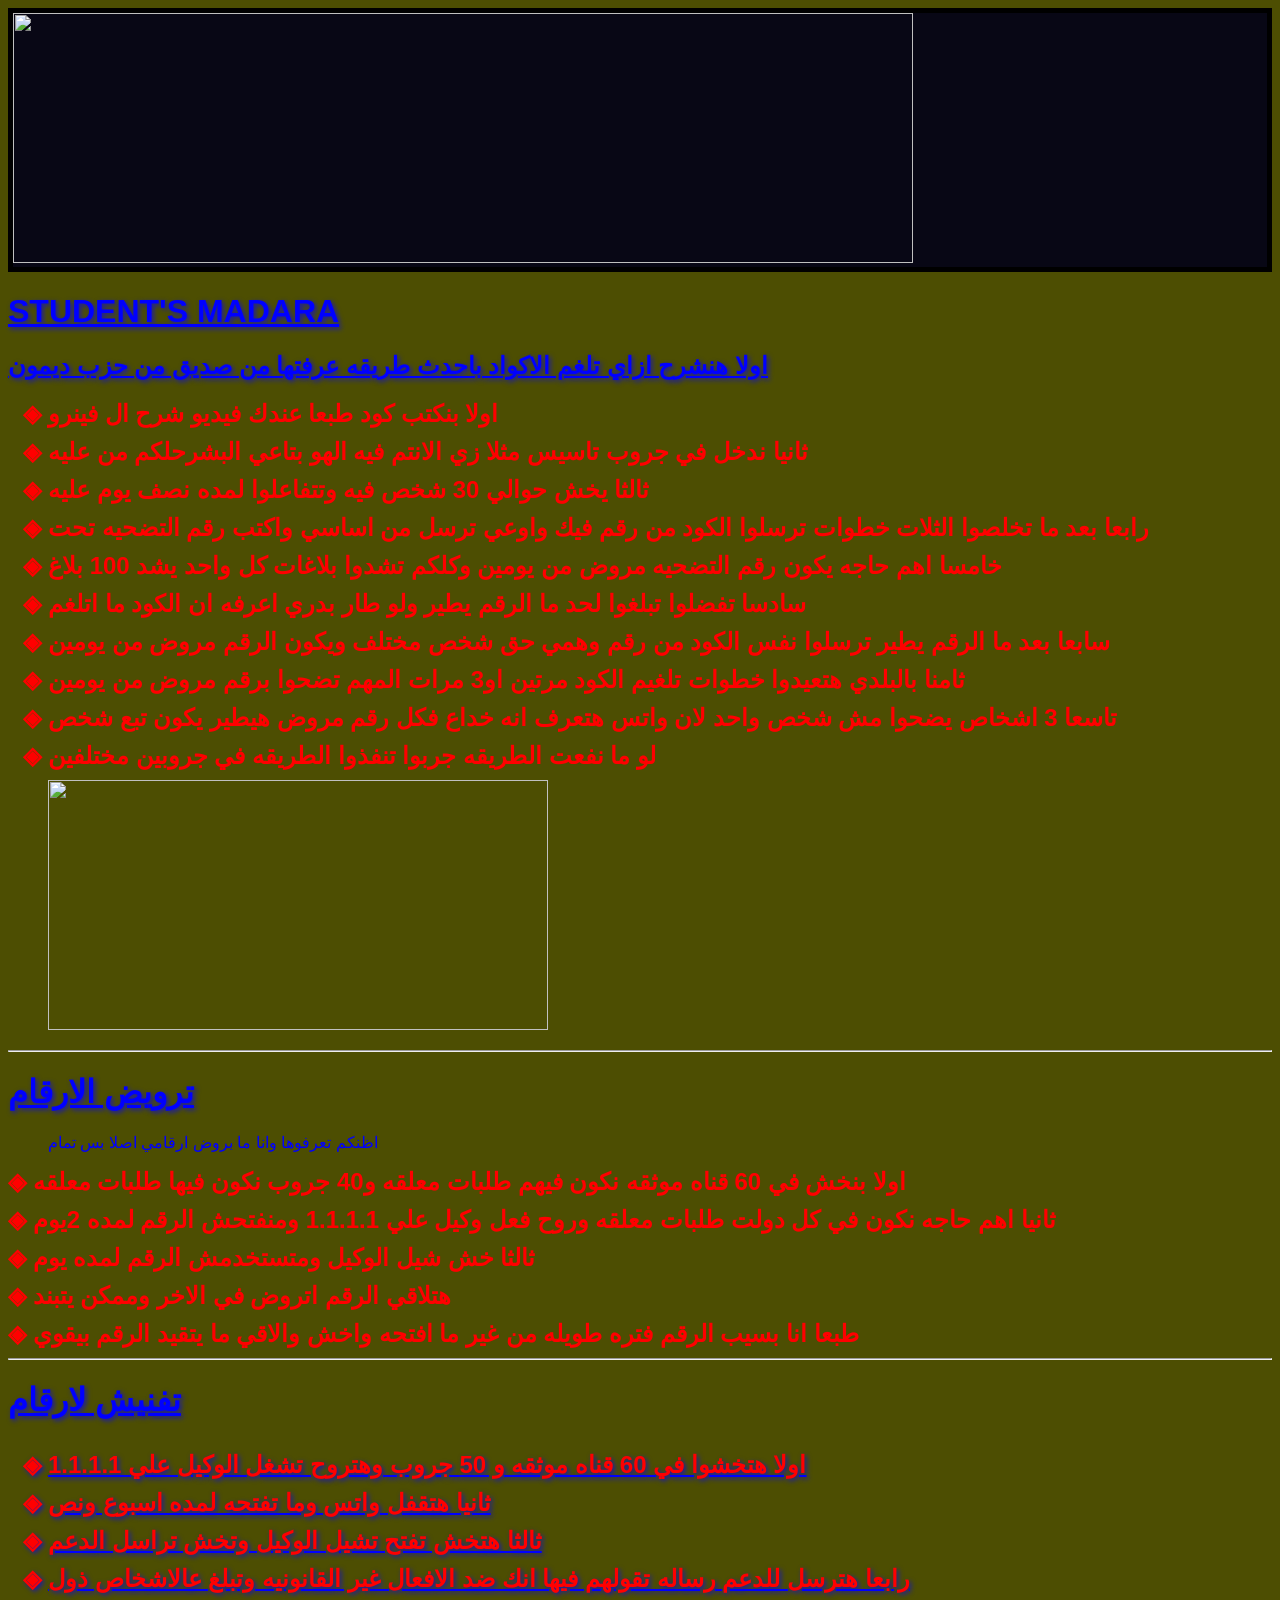
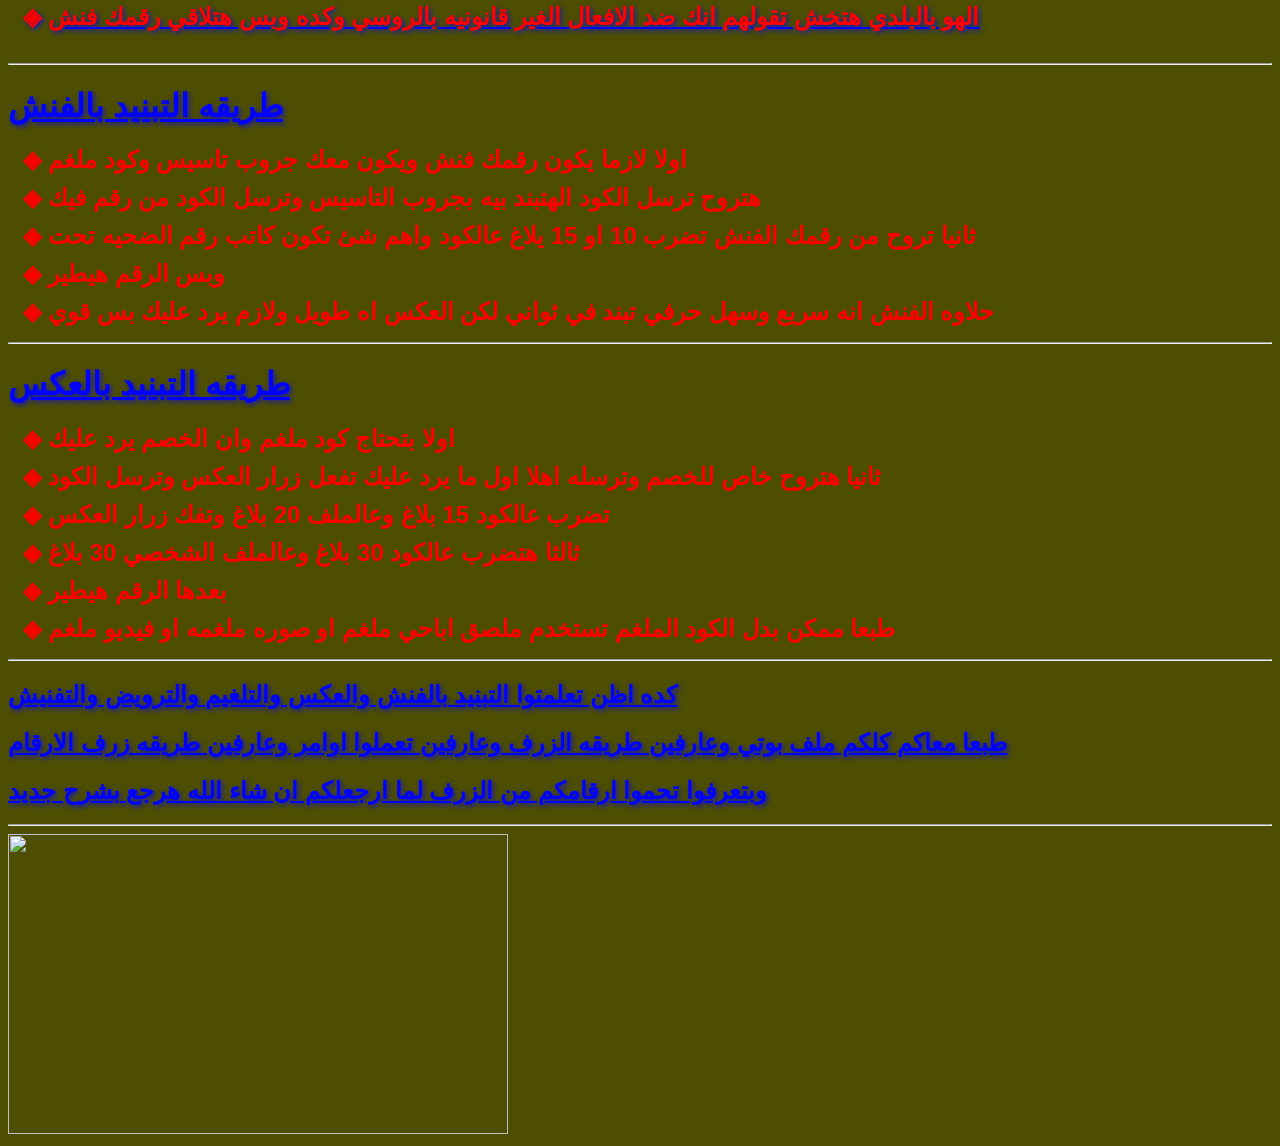
==== index.html @ cc0c516d "Rename madara.html to index.html" ====
<!DOCTYPE html>
<html lang="en">

<head>
    <meta charset="UTF-8">
    <meta name="viewport" content="width=device-width, initial-scale=1.0">
    <title>MADARA WEBSITE</title>
    <link rel="stylesheet" href="hamo.css">
</head>

<body>
    <div>
        <img src="https://media.canva.com/v2/image-resize/format:PNG/height:1200/quality:100/uri:ifs%3A%2F%2FM%2F76fac0da-0702-4d6c-b472-aae45596fe4d/watermark:F/width:1200?csig=AAAAAAAAAAAAAAAAAAAAACasCuL4Yda0AgHyUb6S-B40jMXWz3c5tjyRa88PxSCY&exp=1775736457&osig=AAAAAAAAAAAAAAAAAAAAAOVuSU-wqdsrIrnwI0UUEKN8Y8FtbGLeGwze1UwT5-Fg&signer=media-rpc&x-canva-quality=screen_3x"
            width="900" height="250">
    </div>

    <h1><strong>STUDENT'S MADARA</strong></h1>
    <h2>اولا هنشرح ازاي تلغم الاكواد باحدث طريقه عرفتها من صديق من حزب ديمون</h2>
    <ol>
        <li>اولا بنكتب كود طبعا عندك فيديو شرح ال فينرو</li>
        <li>ثانيا ندخل في جروب تاسيس مثلا زي الانتم فيه الهو بتاعي البشرحلكم من عليه </li>
        <li>ثالثا يخش حوالي 30 شخص فيه وتتفاعلوا لمده نصف يوم عليه</li>
        <li>رابعا بعد ما تخلصوا الثلات خطوات ترسلوا الكود من رقم فيك واوعي ترسل من اساسي واكتب رقم التضحيه تحت</li>
        <li>خامسا اهم حاجه يكون رقم التضحيه مروض من يومين وكلكم تشدوا بلاغات كل واحد يشد 100 بلاغ</li>
        <li>سادسا تفضلوا تبلغوا لحد ما الرقم يطير ولو طار بدري اعرفه ان الكود ما اتلغم </li>
        <li>سابعا بعد ما الرقم يطير ترسلوا نفس الكود من رقم وهمي حق شخص مختلف ويكون الرقم مروض من يومين</li>
        <li>ثامنا بالبلدي هتعيدوا خطوات تلغيم الكود مرتين او3 مرات المهم تضحوا برقم مروض من يومين </li>
        <li>تاسعا 3 اشخاص يضحوا مش شخص واحد لان واتس هتعرف انه خداع فكل رقم مروض هيطير يكون تبع شخص</li>
        <li>لو ما نفعت الطريقه جربوا تنفذوا الطريقه في جروبين مختلفين</li>
        <img src="https://png.pngtree.com/thumb_back/fh260/background/20240610/pngtree-computer-of-a-programmer-with-lines-code-of-software-image_15746000.jpg"
            width="500" height="250">
    </ol>
    <hr>
    <h1>ترويض الارقام </h1>
    <ul>اظنكم تعرفوها وانا ما بروض ارقامي اصلا بس تمام</ul>
    <li>اولا بنخش في 60 قناه موثقه نكون فيهم طلبات معلقه و40 جروب نكون فيها طلبات معلقه</li>
    <li>ثانيا اهم حاجه نكون في كل دولت طلبات معلقه وروح فعل وكيل علي 1.1.1.1 ومنفتحش الرقم لمده 2يوم</li>
    <li>ثالثا خش شيل الوكيل ومتستخدمش الرقم لمده يوم </li>
    <li>هتلاقي الرقم اتروض في الاخر وممكن يتبند</li>
    <li>طبعا انا بسيب الرقم فتره طويله من غير ما افتحه واخش والاقي ما يتقيد الرقم بيقوي</li>
    <hr>
    <h1>تفنيش لارقام<h1>
            <ol>
                <li>1.1.1.1 اولا هتخشوا في 60 قناه موثقه و 50 جروب وهتروح تشغل الوكيل علي </li>
                <li>ثانيا هتقفل واتس وما تفتحه لمده اسبوع ونص</li>
                <li>ثالثا هتخش تفتح تشيل الوكيل وتخش تراسل الدعم </li>
                <li>رابعا هترسل للدعم رساله تقولهم فيها انك ضد الافعال غير القانونيه وتبلغ عالاشخاص ذول</li>
                <li>الهو بالبلدي هتخش تقولهم انك ضد الافعال الغير قانونيه بالروسي وكده وبس هتلاقي رقمك فنش</li>
            </ol>
            <hr>
            <h1>طريقه التبنيد بالفنش</h1>
            <ol>
                <li>اولا لازما يكون رقمك فنش ويكون معك جروب تاسيس وكود ملغم</li>
                <li>هتروح ترسل الكود الهتبند بيه بجروب التاسيس وترسل الكود من رقم فيك</li>
                <li>ثانيا تروح من رقمك الفنش تضرب 10 او 15 يلاغ عالكود واهم شئ تكون كاتب رقم الضحيه تحت</li>
                <li>وبس الرقم هيطير </li>
                <li>حلاوه الفنش انه سريع وسهل حرفي تبند في ثواني لكن العكس اه طويل ولازم يرد عليك بس قوي</li>
            </ol>
            <hr>

            <h1>طريقه التبنيد بالعكس</h1>
            <ol>
                <li>اولا بتحتاج كود ملغم وان الخصم يرد عليك</li>
                <li>ثانيا هتروح خاص للخصم وترسله اهلا اول ما يرد عليك تفعل زرار العكس وترسل الكود </li>
                <li>تضرب عالكود 15 بلاغ وعالملف 20 بلاغ وتفك زرار العكس</li>
                <li>ثالثا هتضرب عالكود 30 بلاغ وعالملف الشخصي 30 بلاغ</li>
                <li>بعدها الرقم هيطير</li>
                <li>طبعا ممكن بدل الكود الملغم تستخدم ملصق اباحي ملغم او صوره ملغمه او فيديو ملغم</li>
            </ol>

            <hr>
            <h2>كده اظن تعلمتوا التبنيد بالفنش والعكس والتلغيم والترويض والتفنيش</h2>
            <h2>طبعا معاكم كلكم ملف بوتي وعارفين طريقه الزرف وعارفين تعملوا اوامر وعارفين طريقه زرف الارقام</h2>
            <h2>وبتعرفوا تحموا ارقامكم من الزرف لما ارجعلكم ان شاء الله هرجع بشرح جديد</h2>
            <hr>



            <img src="https://encrypted-tbn0.gstatic.com/images?q=tbn:ANd9GcSQ3WE0CupY6jUc_8loeLLIqZTBNmmwv2lCSg&s"
                width="500" height="300" <hr>

</body>

</html>
---- hamo.css ----
/* 1. إعدادات الصفحة كاملة */
body {
    background-color: rgb(77, 78, 2);    /* خلفية سوداء */
    color: blue;                /* كلام أزرق */
    font-family: 'Segoe UI', Tahoma, Geneva, Verdana, sans-serif; /* زخرفة الخط ونوع خط أنيق */
}

/* 2. تكبير وزخرفة عناصر القائمة li */
li {
    font-size: 24px;            /* تكبير الخط */
    font-weight: bold;          /* جعل الخط عريض */
    color: red;                 /* جعل القائمة باللون الأحمر لتمييزها */
    margin-bottom: 10px;        /* ترك مسافة بين الأسطر لراحة العين */
    list-style-type: "◈ ";      /* زخرفة النقاط بشكل احترافي */
}

/* 3. زخرفة العناوين */
h1, h2 {
    text-shadow: 2px 2px 5px rgba(0, 0, 255, 0.7); /* عمل ظل مضيء للكلام (Neon Effect) */
    text-decoration: underline; /* وضع خط تحت العنوان */
}
div{
    background-color: #080715;border: 5px#000000 solid;
}
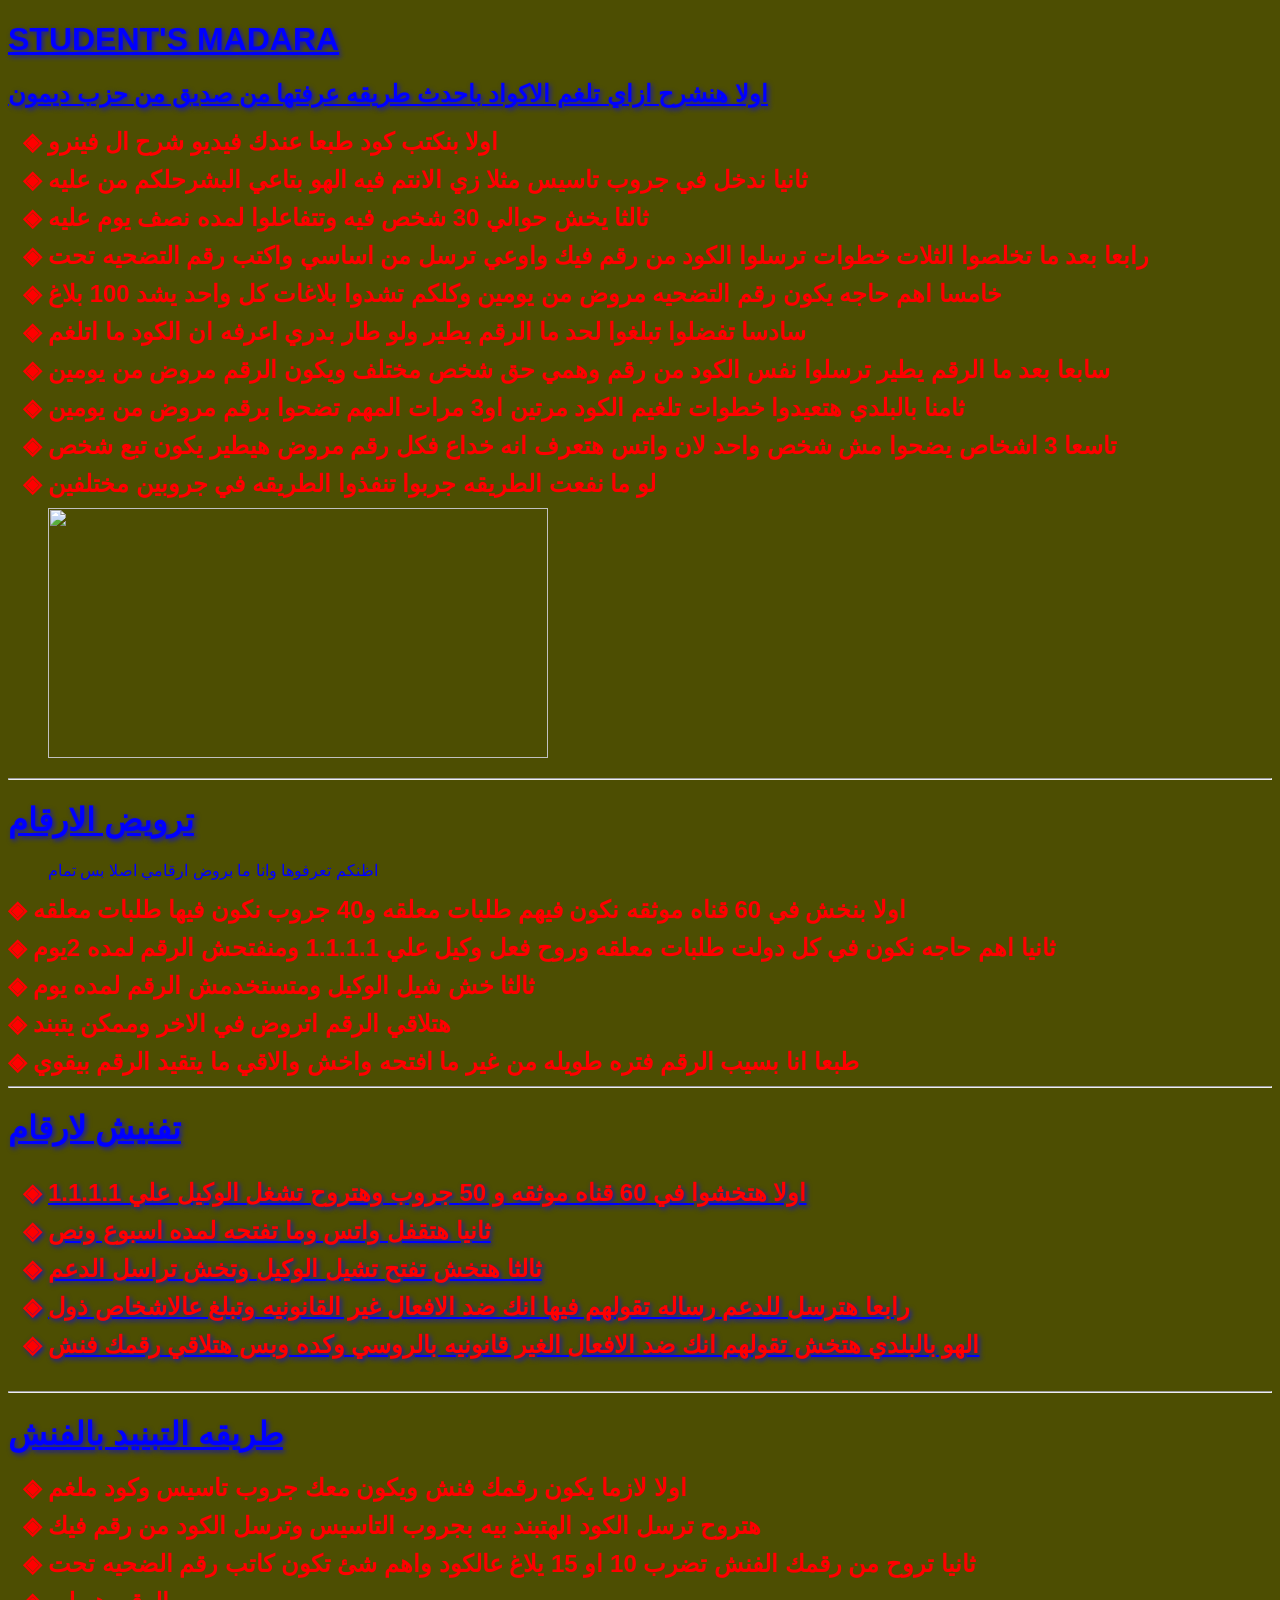
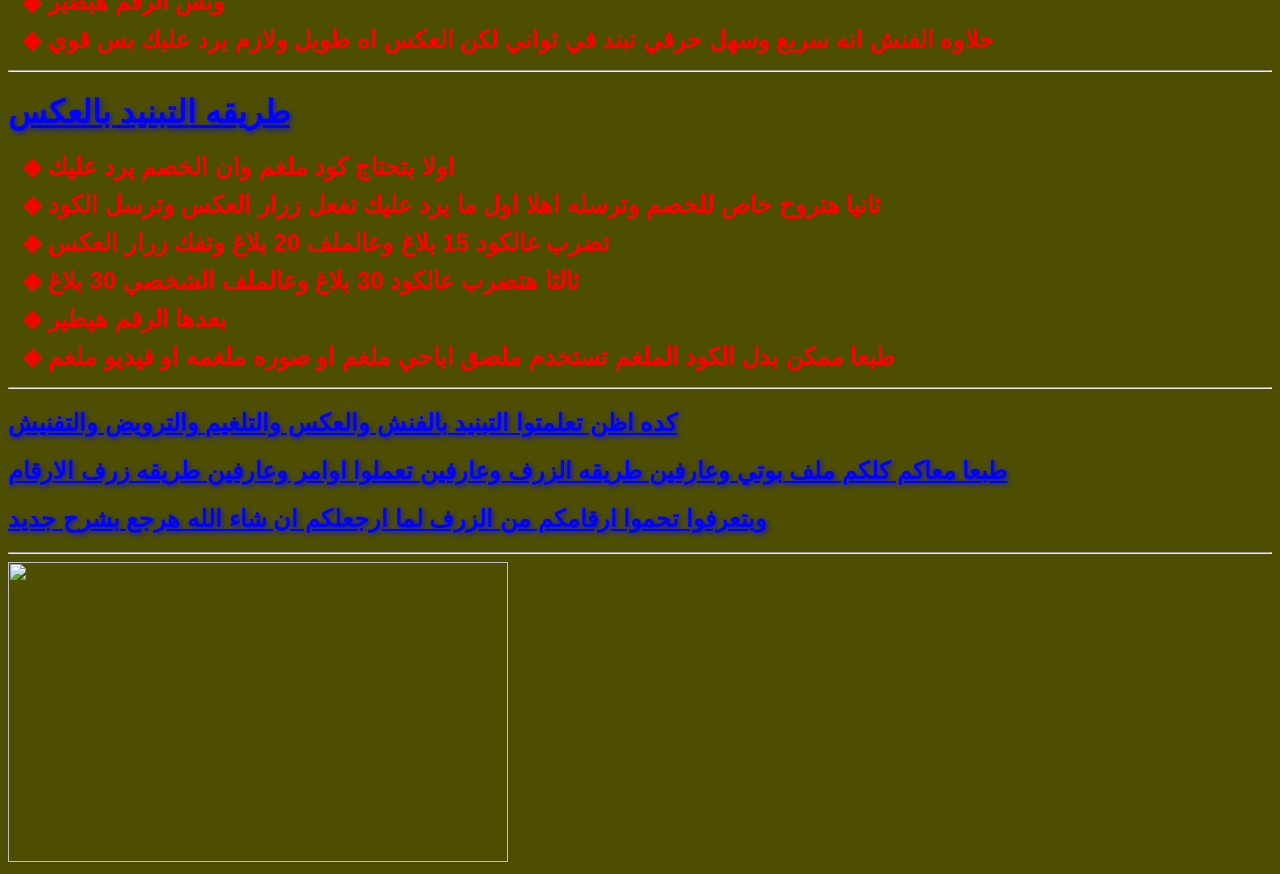
==== commit 59ff2d8d: "Update index.html" ====
--- a/index.html
+++ b/index.html
@@ -5,15 +5,11 @@
     <meta charset="UTF-8">
     <meta name="viewport" content="width=device-width, initial-scale=1.0">
     <title>MADARA WEBSITE</title>
-    <link rel="stylesheet" href="hamo.css">
+    <link rel="stylesheet" href="style.css">
 </head>
 
 <body>
-    <div>
-        <img src="https://media.canva.com/v2/image-resize/format:PNG/height:1200/quality:100/uri:ifs%3A%2F%2FM%2F76fac0da-0702-4d6c-b472-aae45596fe4d/watermark:F/width:1200?csig=AAAAAAAAAAAAAAAAAAAAACasCuL4Yda0AgHyUb6S-B40jMXWz3c5tjyRa88PxSCY&exp=1775736457&osig=AAAAAAAAAAAAAAAAAAAAAOVuSU-wqdsrIrnwI0UUEKN8Y8FtbGLeGwze1UwT5-Fg&signer=media-rpc&x-canva-quality=screen_3x"
-            width="900" height="250">
-    </div>
-
+    
     <h1><strong>STUDENT'S MADARA</strong></h1>
     <h2>اولا هنشرح ازاي تلغم الاكواد باحدث طريقه عرفتها من صديق من حزب ديمون</h2>
     <ol>
--- a/style.css
+++ b/style.css
@@ -0,0 +1,22 @@
+/* 1. إعدادات الصفحة كاملة */
+body {
+    background-color: rgb(77, 78, 2);    /* خلفية سوداء */
+    color: blue;                /* كلام أزرق */
+    font-family: 'Segoe UI', Tahoma, Geneva, Verdana, sans-serif; /* زخرفة الخط ونوع خط أنيق */
+}
+
+/* 2. تكبير وزخرفة عناصر القائمة li */
+li {
+    font-size: 24px;            /* تكبير الخط */
+    font-weight: bold;          /* جعل الخط عريض */
+    color: red;                 /* جعل القائمة باللون الأحمر لتمييزها */
+    margin-bottom: 10px;        /* ترك مسافة بين الأسطر لراحة العين */
+    list-style-type: "◈ ";      /* زخرفة النقاط بشكل احترافي */
+}
+
+/* 3. زخرفة العناوين */
+h1, h2 {
+    text-shadow: 2px 2px 5px rgba(0, 0, 255, 0.7); /* عمل ظل مضيء للكلام (Neon Effect) */
+    text-decoration: underline; /* وضع خط تحت العنوان */
+}
+
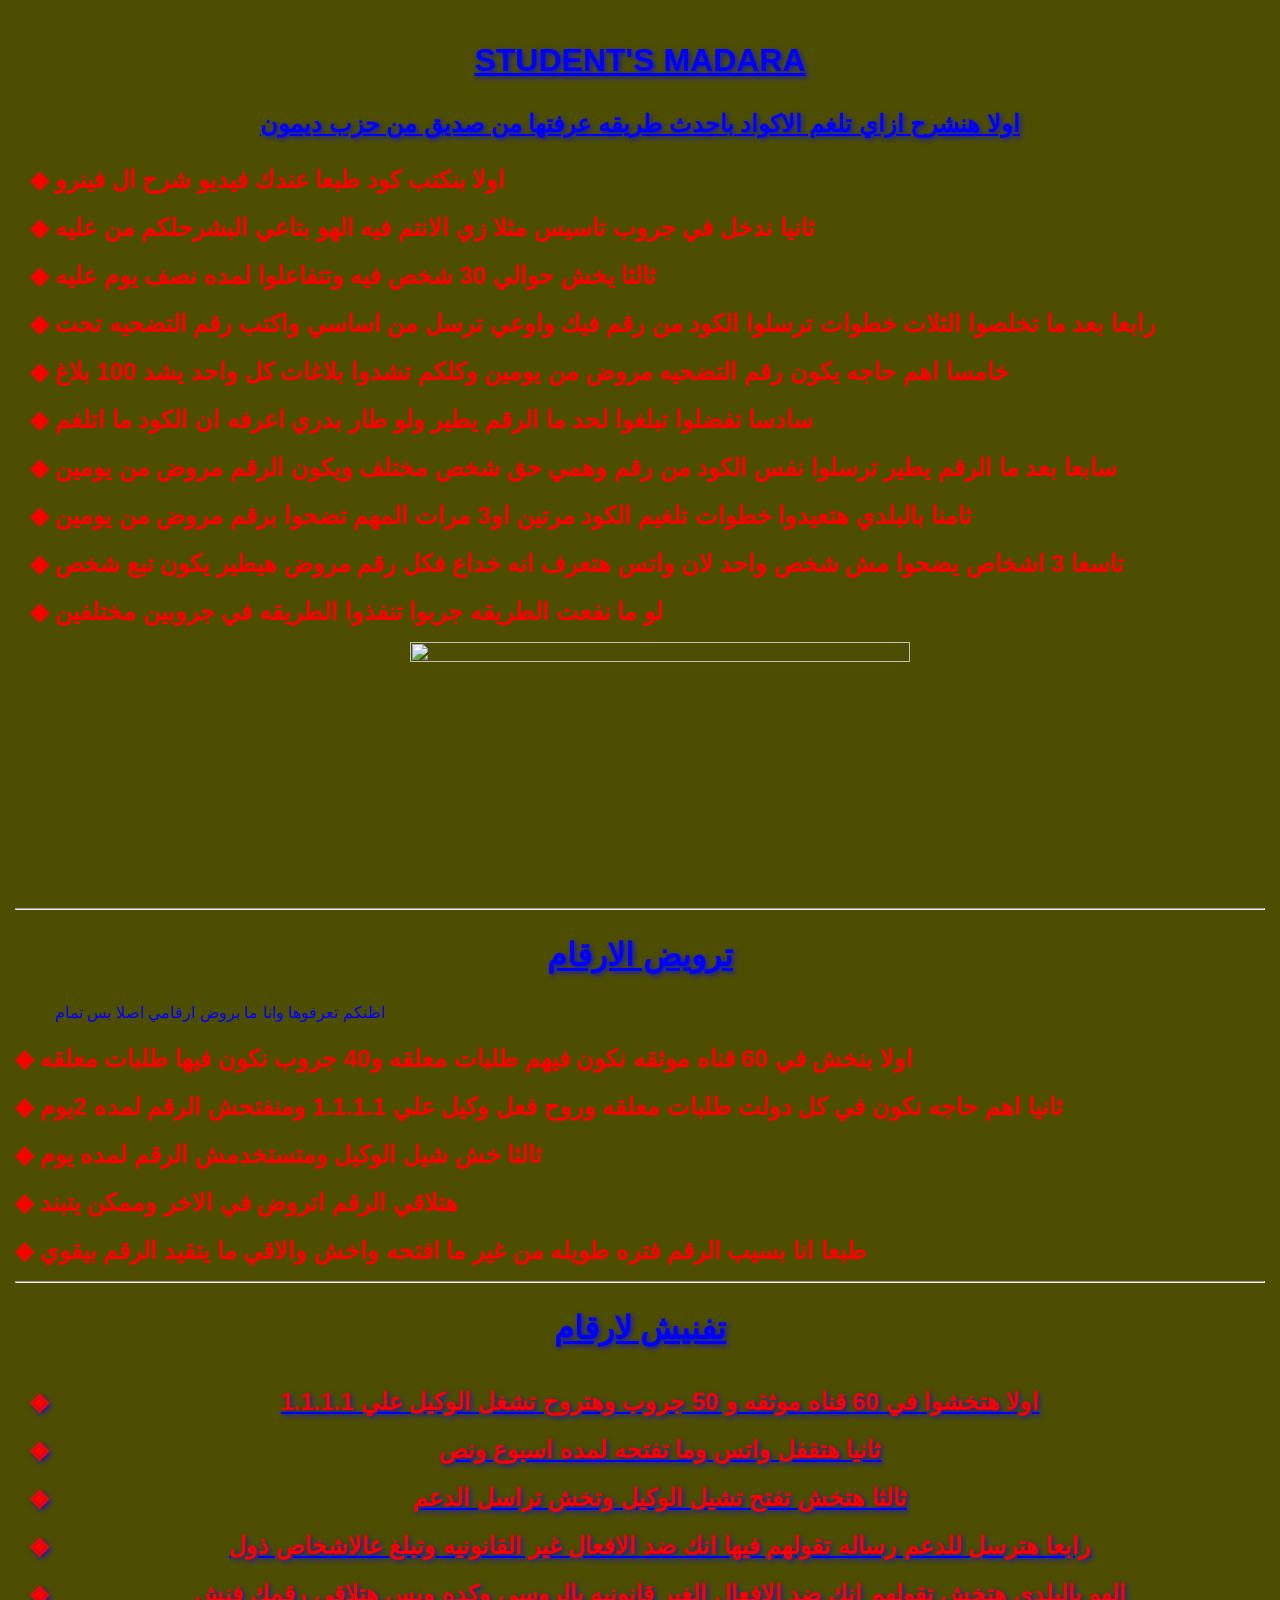
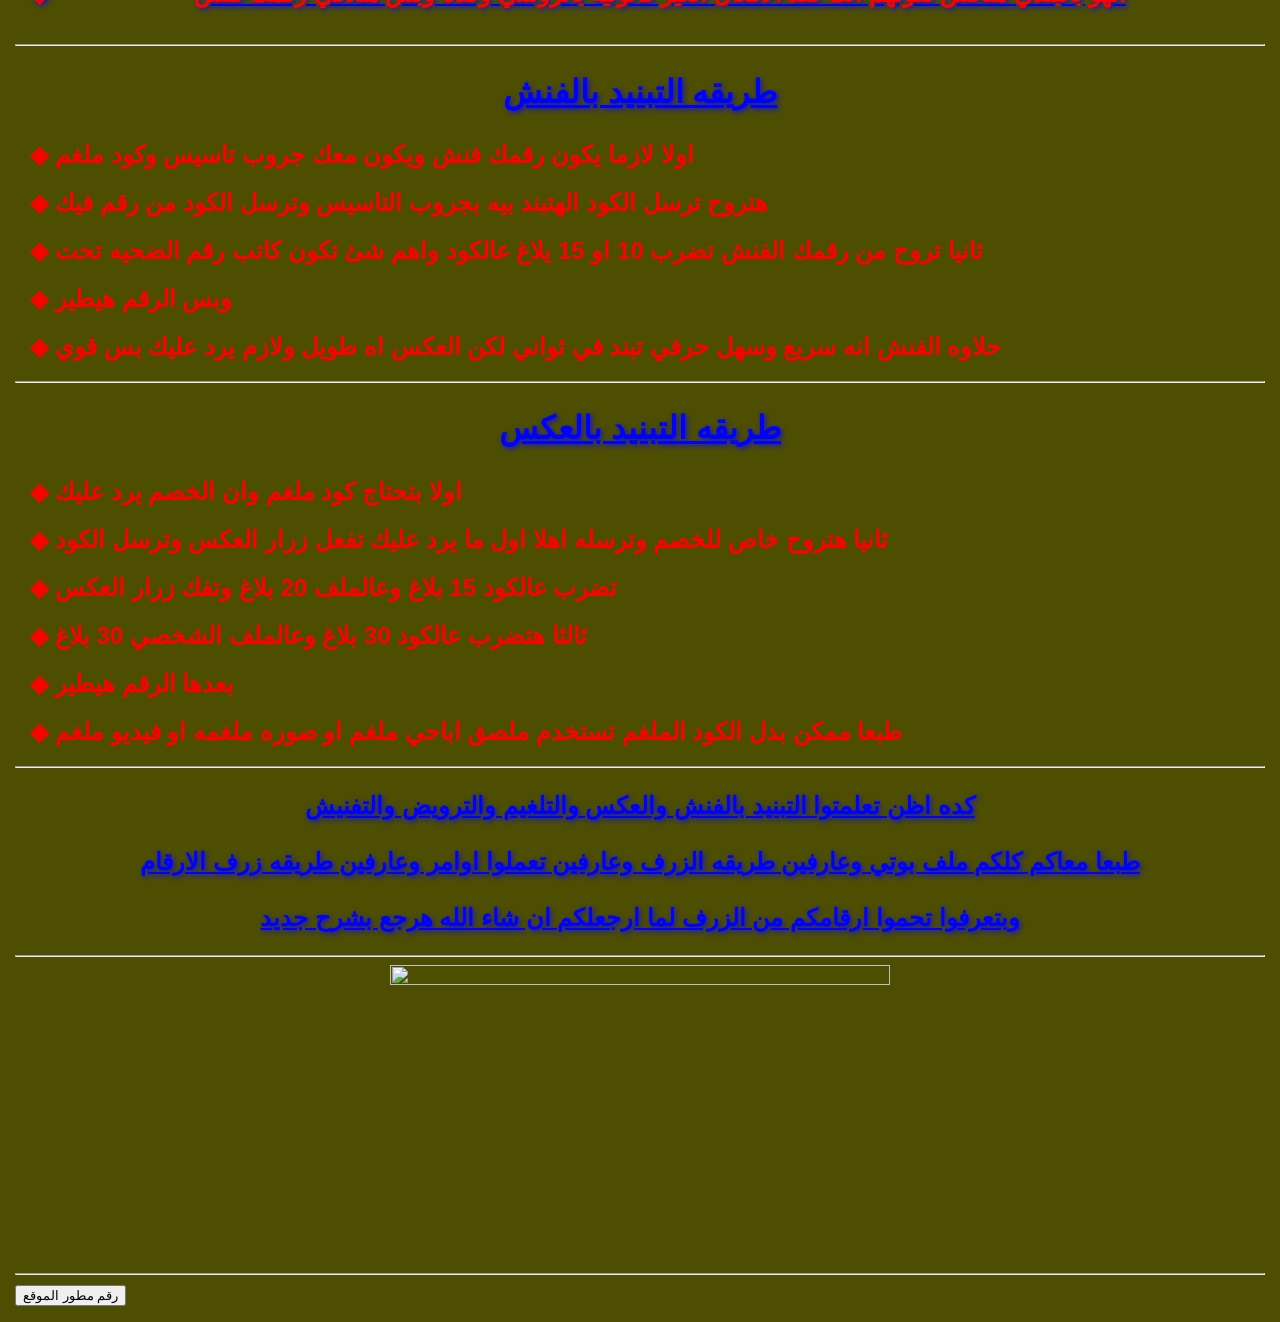
==== commit b2fd9a6a: "Refactor index.html structure and content" ====
--- a/index.html
+++ b/index.html
@@ -10,6 +10,10 @@
 
 <body>
     
+        
+    
+    
+
     <h1><strong>STUDENT'S MADARA</strong></h1>
     <h2>اولا هنشرح ازاي تلغم الاكواد باحدث طريقه عرفتها من صديق من حزب ديمون</h2>
     <ol>
@@ -73,7 +77,20 @@
 
 
             <img src="https://encrypted-tbn0.gstatic.com/images?q=tbn:ANd9GcSQ3WE0CupY6jUc_8loeLLIqZTBNmmwv2lCSg&s"
-                width="500" height="300" <hr>
+                width="500" height="300" >
+                <hr>
+                <div class="MADARA">
+                    <button id="devBtn">رقم مطور الموقع</button>
+
+                    <script>
+                        // كود الجافا سكريبت عشان لما يدوس على الزرار يروح للواتساب
+                        document.getElementById("devBtn").onclick = function() {
+                            window.open("https://wa.me/201157293321", "_blank");
+                        };
+                    </script>
+
+                </div>
+                
 
 </body>
 
--- a/style.css
+++ b/style.css
@@ -1,22 +1,43 @@
 /* 1. إعدادات الصفحة كاملة */
 body {
-    background-color: rgb(77, 78, 2);    /* خلفية سوداء */
-    color: blue;                /* كلام أزرق */
-    font-family: 'Segoe UI', Tahoma, Geneva, Verdana, sans-serif; /* زخرفة الخط ونوع خط أنيق */
+    background-color: rgb(77, 78, 2);    
+    color: blue;                
+    font-family: 'Segoe UI', Tahoma, Geneva, Verdana, sans-serif;
+    margin: 0;
+    padding: 15px; /* عشان الكلام ميبقاش لازق في حواف الموبايل */
+    line-height: 1.5;
 }
 
 /* 2. تكبير وزخرفة عناصر القائمة li */
 li {
-    font-size: 24px;            /* تكبير الخط */
-    font-weight: bold;          /* جعل الخط عريض */
-    color: red;                 /* جعل القائمة باللون الأحمر لتمييزها */
-    margin-bottom: 10px;        /* ترك مسافة بين الأسطر لراحة العين */
-    list-style-type: "◈ ";      /* زخرفة النقاط بشكل احترافي */
+    font-size: 1.5rem;   /* حجم مرن (rem) أحسن من البكسل عشان الموبايل */
+    font-weight: bold;          
+    color: red;                 
+    margin-bottom: 12px;        
+    list-style-type: "◈ ";      
 }
 
 /* 3. زخرفة العناوين */
 h1, h2 {
-    text-shadow: 2px 2px 5px rgba(0, 0, 255, 0.7); /* عمل ظل مضيء للكلام (Neon Effect) */
-    text-decoration: underline; /* وضع خط تحت العنوان */
+    text-shadow: 2px 2px 5px rgba(0, 0, 255, 0.7); 
+    text-decoration: underline; 
+    text-align: center; /* توسيط العناوين بيدي شكل احترافي عالفون */
 }
 
+/* 4. الجزء السحري للموبايل (Media Query) */
+@media (max-width: 600px) {
+    li {
+        font-size: 1.1rem; /* تصغير الخط شوية لما تفتح من موبايل */
+    }
+    h1 {
+        font-size: 1.5rem;
+    }
+}
+
+/* 5. ضمان إن الصور متخرجش بره الشاشة */
+img {
+    max-width: 100%;
+    height: auto;
+    display: block;
+    margin: 0 auto;
+}
